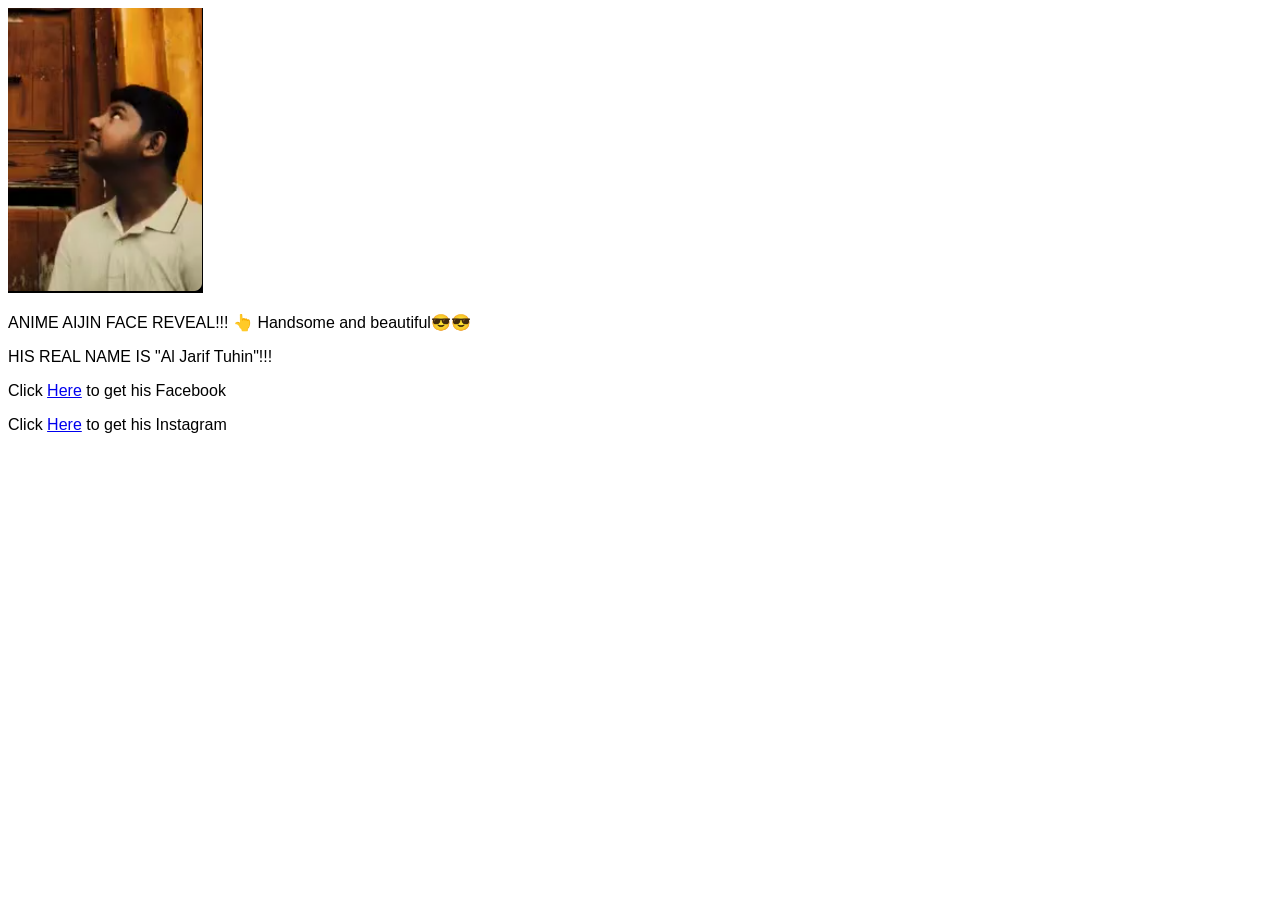
==== tuhin.html @ 2742962e "Add files via upload" ====
<!DOCTYPE html>
<html>
  <head>
    <title>Kire Tuhin</title>

    <style>
      p {
        font-family: Arial;
      }
    </style>
  </head>
  <body>
    <div>
      <img src="tuhin.png">
    </div>
    <div>
      <p>
        ANIME AIJIN FACE REVEAL!!! 👆 Handsome and beautiful😎😎
      </p>
      <p>
        HIS REAL NAME IS "Al Jarif Tuhin"!!!
      </p>

      <p>Click <a href="https://www.facebook.com/al.jarif.tuhin.2024">Here</a> to get his Facebook</p>
      <p>Click <a href="https://www.instagram.com/jarif_tuhin/">Here</a> to get his Instagram</p>
    </div>
    

  </body>
</html>
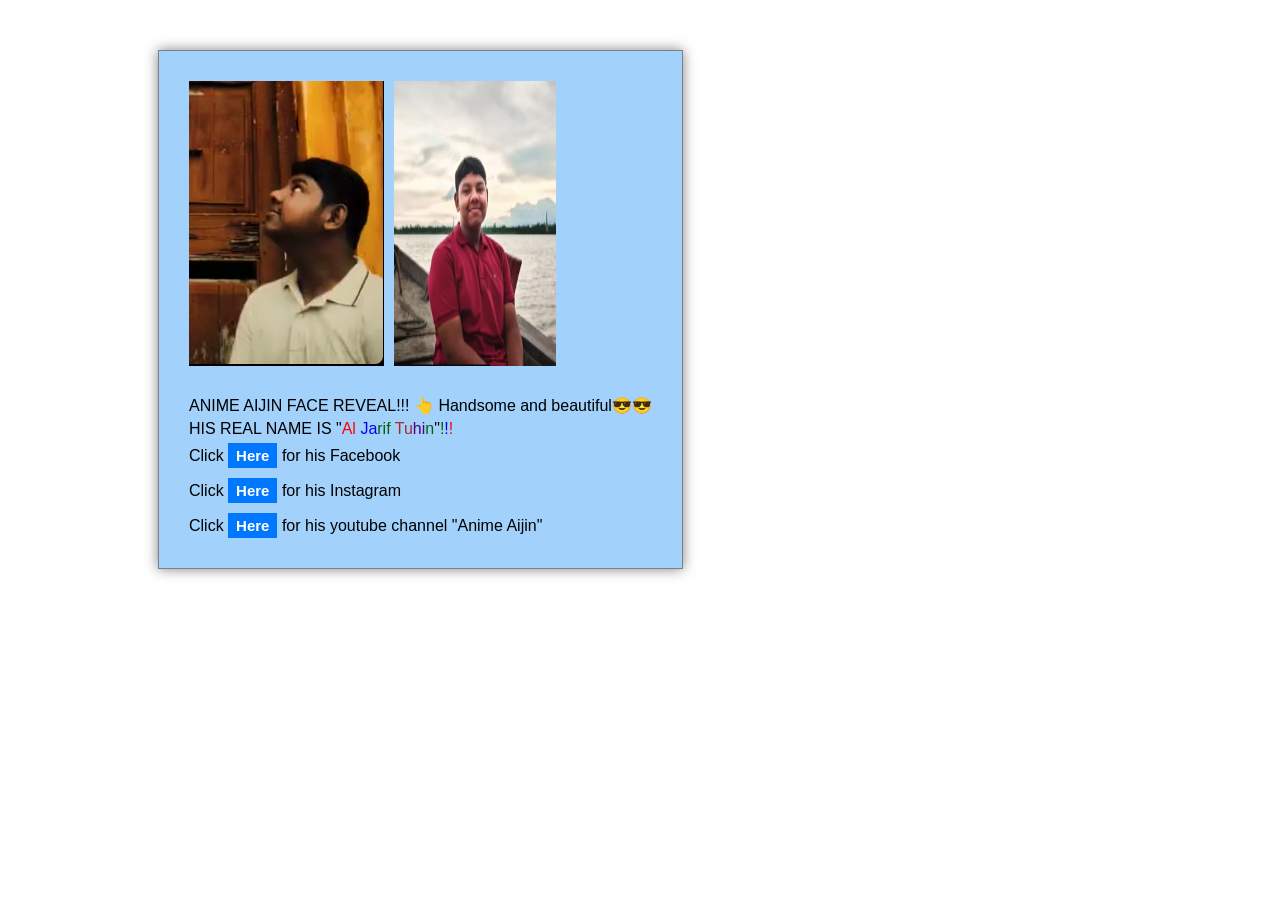
==== commit e3aecc61: "Add files via upload" ====
--- a/tuhin.html
+++ b/tuhin.html
@@ -3,27 +3,38 @@
   <head>
     <title>Kire Tuhin</title>
 
-    <style>
-      p {
-        font-family: Arial;
-      }
-    </style>
+    <link rel="stylesheet" href="tuhin.css">
+
   </head>
   <body>
-    <div>
-      <img src="tuhin.png">
+    <div class="whole-container">
+
+      <div class="pic-container">
+        <img class="tuhin-pic" src="tuhin.png">
+        <img class="tuhin-pic2" src="Tuhin2.png">
+      </div>
+
+
+
+      <div class="info-container">
+        <p class="sen1">
+          ANIME AIJIN FACE REVEAL!!! 👆 Handsome and beautiful😎😎
+        </p>
+        <p class="sen-name">
+          HIS REAL NAME IS "<span class="Al">Al</span> <span class="Ja">Ja</span><span class="Rif">rif</span> <span class="Tu">Tu</span><span class="Hi">hi</span><span class="n">n</span>"<span class="e1">!</span><span class="e2">!</span><span class="e3">!</span>
+        </p>
+
+        <p class="sen-facebook">Click <a class="facebook-link" href="https://www.facebook.com/al.jarif.tuhin.2024"><button class="btn">Here</button></a> for his Facebook</p>
+        <p class="sen-instagram">Click <a class="instagram-link" href="https://www.instagram.com/jarif_tuhin/"><button class="btn">Here</button></a> for his Instagram</p>
+
+
+        <p class="sen-youtube">Click <a class="youtube-link" href="https://www.youtube.com/@AnimeAijin-yk3dn"><button class="btn">Here</button></a> for his youtube channel "Anime Aijin"</p>
+      </div>
+
     </div>
-    <div>
-      <p>
-        ANIME AIJIN FACE REVEAL!!! 👆 Handsome and beautiful😎😎
-      </p>
-      <p>
-        HIS REAL NAME IS "Al Jarif Tuhin"!!!
-      </p>
 
-      <p>Click <a href="https://www.facebook.com/al.jarif.tuhin.2024">Here</a> to get his Facebook</p>
-      <p>Click <a href="https://www.instagram.com/jarif_tuhin/">Here</a> to get his Instagram</p>
-    </div>
+
+    
     
 
   </body>
--- a/tuhin.css
+++ b/tuhin.css
@@ -0,0 +1,113 @@
+p {
+  font-family: Arial;
+  margin: 0;
+}
+
+
+
+
+
+.btn {
+  background-color: rgb(0, 119, 255);
+  border: none;
+  color: white;
+  padding: 4px 8px;
+  font-weight: 600;
+  font-size: 15px;
+  cursor: pointer;
+}
+
+.facebook-btn:active {
+  background-color: rgb(19, 92, 175);
+}
+
+
+
+.whole-container {
+  display: flex;
+  flex-direction: column;
+  margin-top: 50px;
+  border: 1px solid grey;
+  width: fit-content;
+  margin-left: 150px;
+  padding: 30px;
+  background-color: rgb(162, 210, 252);
+  box-shadow: 0 0 12px rgba(0, 0, 0, 0.5);
+}
+
+.pic-container {
+  display: flex;
+  margin-bottom: 30px;
+}
+
+.info-container {
+  display: flex;
+  flex-direction: column;
+}
+
+
+
+
+
+
+
+
+
+
+
+
+
+
+
+
+
+/*tuhin-pics*/
+.tuhin-pic {
+  margin-right: 10px;
+
+}
+
+
+
+
+
+/*sentences*/
+
+.sen-name {
+  margin: 5px 0;
+}
+
+.sen-instagram {
+  margin: 10px 0;
+}
+
+
+
+
+
+
+/*name-colors*/
+.Al, .e3 {
+  color: red;
+}
+
+.Ja, .e2 {
+  color: blue;
+}
+
+.Rif, .e1 {
+  color: darkgreen;
+}
+
+.Tu {
+  color: brown;
+}
+
+.Hi {
+  color: indigo;
+}
+
+.n {
+  color: darkgreen;
+}
+
